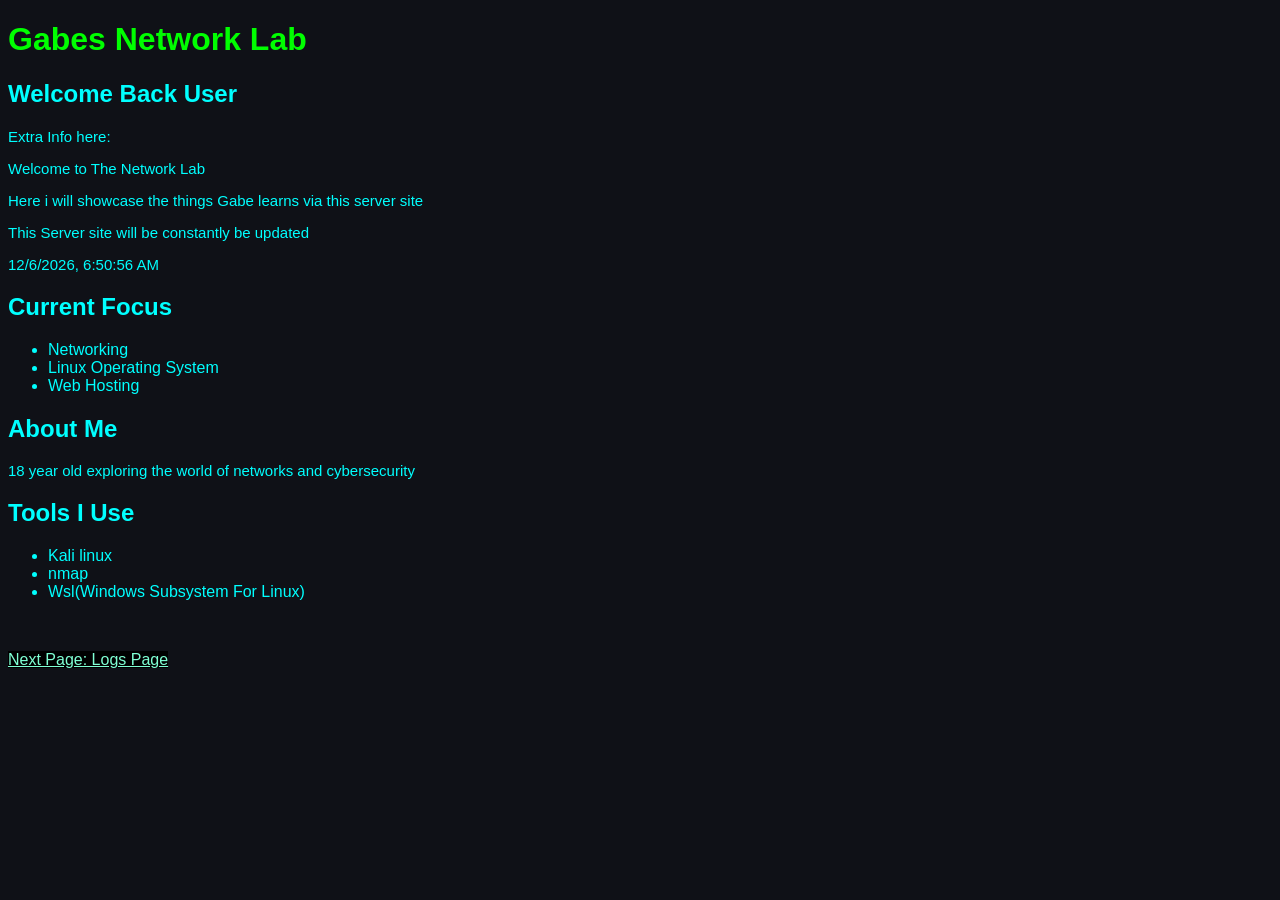
==== index.html @ d6b814b8 "inital website setup" ====
<!DOCTYPE html>
<html lang="en">
<head>
    <meta charset="UTF-8">
    <meta name="viewport" content="width=device-width, initial-scale=1.0">
    <title>Network Server Test</title>
    <link rel="stylesheet" href="style.css">
</head>
<body>
    <h1 id="HNet1">Gabes Network Lab</h1>
    <h2 id="messages"></h2>
    <p id="PNet1">Extra Info here:</p>
    <p>Welcome to The Network  Lab</p>
    <p>Here i will showcase the things Gabe learns via this server site</p>
    <p>This Server site will be constantly be updated</p>
    <p id="clock"></p>
    <h2>Current Focus</h2>
    <ul>
        <li>Networking</li>
        <li>Linux Operating System</li>
        <li>Web Hosting</li>
    </ul>
    <h2>About Me</h2>

    <p>18 year old exploring the world of networks and cybersecurity</p>
    
    <h2>Tools I Use</h2>
    <ul>
        <li>Kali linux</li>
        <li>nmap</li>
        <li>Wsl(Windows Subsystem For Linux)</li>
    </ul>
    
    <div class="bottom-link"><a href="Logs.html">Next Page: Logs Page</a>
    </div>
    <script src="script.js"></script>
</body>
</html>
---- style.css ----
body{
    background-color: #0f1117;
    color: cyan;
    font-family: Arial, Helvetica, sans-serif;
}

h1{
    color: lime;
}

a{
    color: orangered;
    background-color: black;
    color: aquamarine;
    font-family:'Lucida Sans', 'Lucida Sans Regular', 'Lucida Grande', 'Lucida Sans Unicode', Geneva, Verdana, sans-serif ;

}
a:hover{
    color: red;
    transition: 0.3s;
}

p{
    font-size: 15px;
    
}

.bottom-link{
    margin-top: 50px;
}

nav{
    display: flex;
    justify-content: center;
    gap: 20px;
    margin-bottom: 30px;
}

.card{
    border: 2px solid aquamarine;
    padding: 20px;
    margin: 20px;
    border-radius: 10px;
}
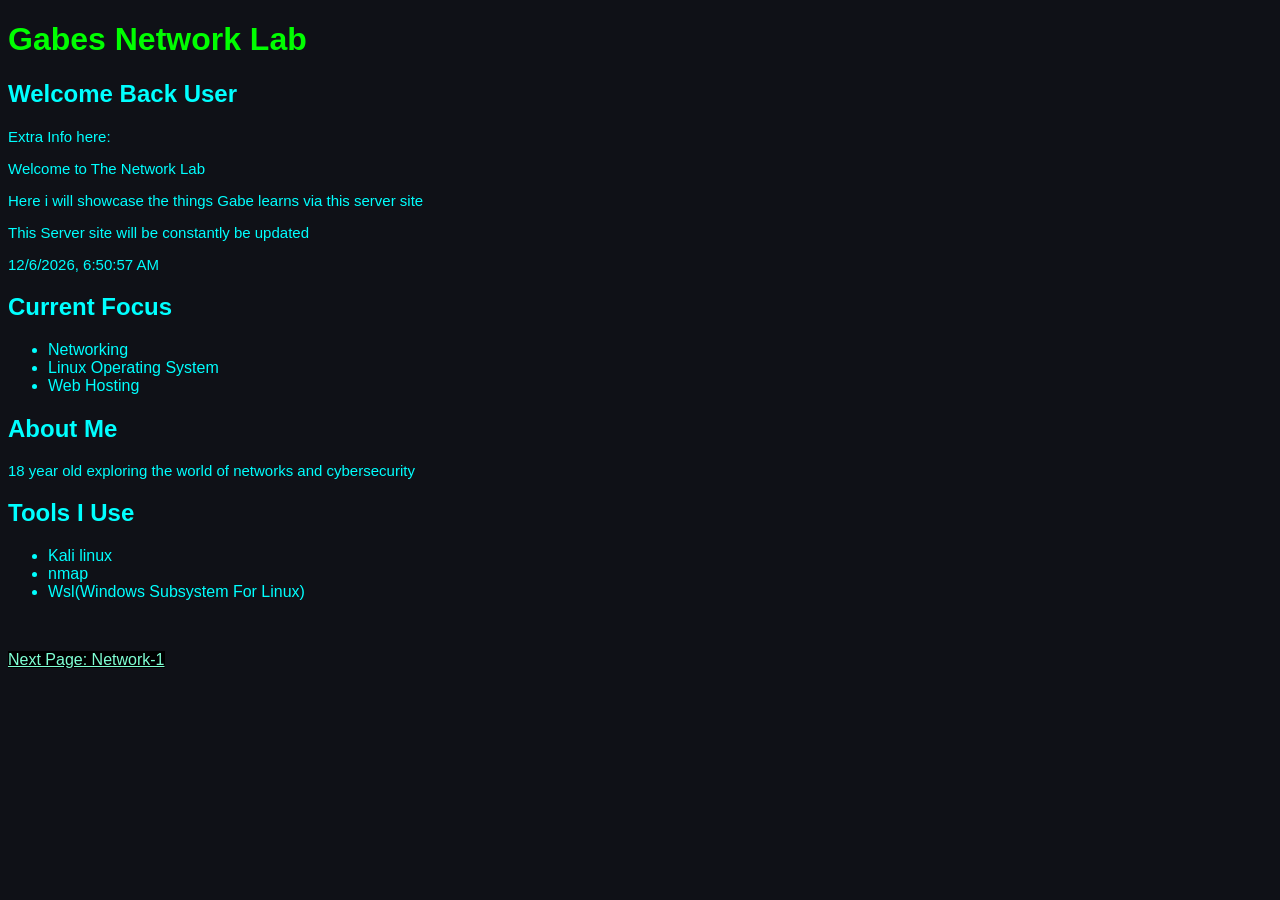
==== commit dbc3cea5: "Added Network Toolkit repo link to bottom navigation" ====
--- a/index.html
+++ b/index.html
@@ -1,38 +1,38 @@
-<!DOCTYPE html>
-<html lang="en">
-<head>
-    <meta charset="UTF-8">
-    <meta name="viewport" content="width=device-width, initial-scale=1.0">
-    <title>Network Server Test</title>
-    <link rel="stylesheet" href="style.css">
-</head>
-<body>
-    <h1 id="HNet1">Gabes Network Lab</h1>
-    <h2 id="messages"></h2>
-    <p id="PNet1">Extra Info here:</p>
-    <p>Welcome to The Network  Lab</p>
-    <p>Here i will showcase the things Gabe learns via this server site</p>
-    <p>This Server site will be constantly be updated</p>
-    <p id="clock"></p>
-    <h2>Current Focus</h2>
-    <ul>
-        <li>Networking</li>
-        <li>Linux Operating System</li>
-        <li>Web Hosting</li>
-    </ul>
-    <h2>About Me</h2>
-
-    <p>18 year old exploring the world of networks and cybersecurity</p>
-    
-    <h2>Tools I Use</h2>
-    <ul>
-        <li>Kali linux</li>
-        <li>nmap</li>
-        <li>Wsl(Windows Subsystem For Linux)</li>
-    </ul>
-    
-    <div class="bottom-link"><a href="Logs.html">Next Page: Logs Page</a>
-    </div>
-    <script src="script.js"></script>
-</body>
+<!DOCTYPE html>
+<html lang="en">
+<head>
+    <meta charset="UTF-8">
+    <meta name="viewport" content="width=device-width, initial-scale=1.0">
+    <title>Network Server Test</title>
+    <link rel="stylesheet" href="style.css">
+</head>
+<body>
+    <h1 id="HNet1">Gabes Network Lab</h1>
+    <h2 id="messages"></h2>
+    <p id="PNet1">Extra Info here:</p>
+    <p>Welcome to The Network  Lab</p>
+    <p>Here i will showcase the things Gabe learns via this server site</p>
+    <p>This Server site will be constantly be updated</p>
+    <p id="clock"></p>
+    <h2>Current Focus</h2>
+    <ul>
+        <li>Networking</li>
+        <li>Linux Operating System</li>
+        <li>Web Hosting</li>
+    </ul>
+    <h2>About Me</h2>
+
+    <p>18 year old exploring the world of networks and cybersecurity</p>
+    
+    <h2>Tools I Use</h2>
+    <ul>
+        <li>Kali linux</li>
+        <li>nmap</li>
+        <li>Wsl(Windows Subsystem For Linux)</li>
+    </ul>
+    
+    <div class="bottom-link"><a href="Network1.html">Next Page: Network-1</a>
+    </div>
+    <script src="script.js"></script>
+</body>
 </html>
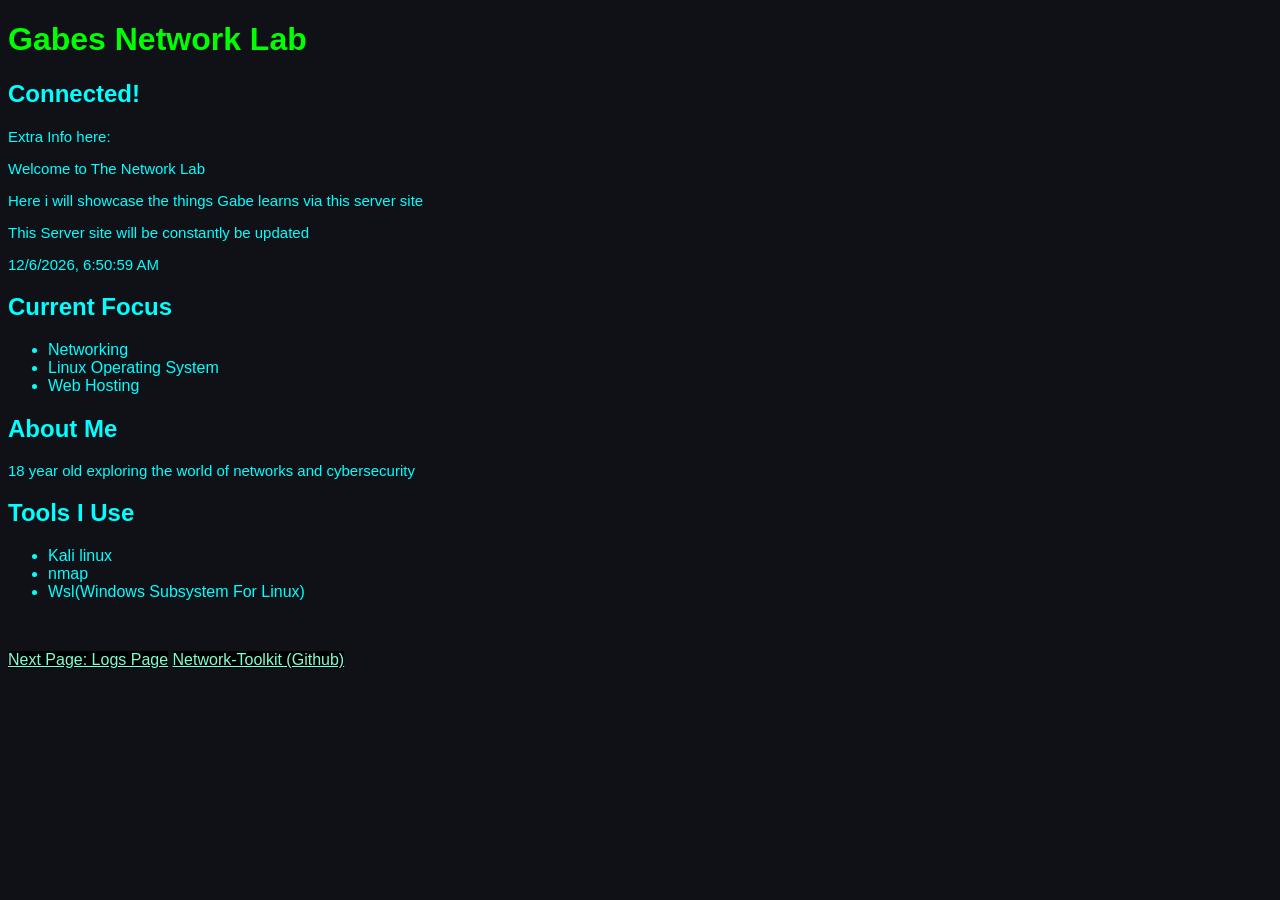
==== commit 72359ca2: "Manually fixed and verified code layout for index and logs" ====
--- a/index.html
+++ b/index.html
@@ -31,7 +31,8 @@
         <li>Wsl(Windows Subsystem For Linux)</li>
     </ul>
     
-    <div class="bottom-link"><a href="Network1.html">Next Page: Network-1</a>
+    <div class="bottom-link"><a href="Logs.html">Next Page: Logs Page</a>
+        <a href="https://github.com/Gabeology07/Metwork-Toolkit" target="_blank" class="bottom-link">Network-Toolkit (Github)</a>
     </div>
     <script src="script.js"></script>
 </body>
--- a/style.css
+++ b/style.css
@@ -1,44 +1,31 @@
-body{
-    background-color: #0f1117;
-    color: cyan;
-    font-family: Arial, Helvetica, sans-serif;
-}
-
-h1{
-    color: lime;
-}
-
-a{
-    color: orangered;
-    background-color: black;
-    color: aquamarine;
-    font-family:'Lucida Sans', 'Lucida Sans Regular', 'Lucida Grande', 'Lucida Sans Unicode', Geneva, Verdana, sans-serif ;
-
-}
-a:hover{
-    color: red;
-    transition: 0.3s;
-}
-
-p{
-    font-size: 15px;
-    
-}
-
-.bottom-link{
-    margin-top: 50px;
-}
-
-nav{
-    display: flex;
-    justify-content: center;
-    gap: 20px;
-    margin-bottom: 30px;
-}
-
-.card{
-    border: 2px solid aquamarine;
-    padding: 20px;
-    margin: 20px;
-    border-radius: 10px;
-}
+body{
+    background-color: #0f1117;
+    color: cyan;
+    font-family: Arial, Helvetica, sans-serif;
+}
+
+h1{
+    color: lime;
+}
+
+a{
+    color: orangered;
+    background-color: black;
+    color: aquamarine;
+    font-family:'Lucida Sans', 'Lucida Sans Regular', 'Lucida Grande', 'Lucida Sans Unicode', Geneva, Verdana, sans-serif ;
+
+}
+a:hover{
+    color: red;
+    transition: 0.3s;
+}
+
+p{
+    font-size: 15px;
+    
+}
+
+.bottom-link{
+    margin-top: 50px;
+}
+
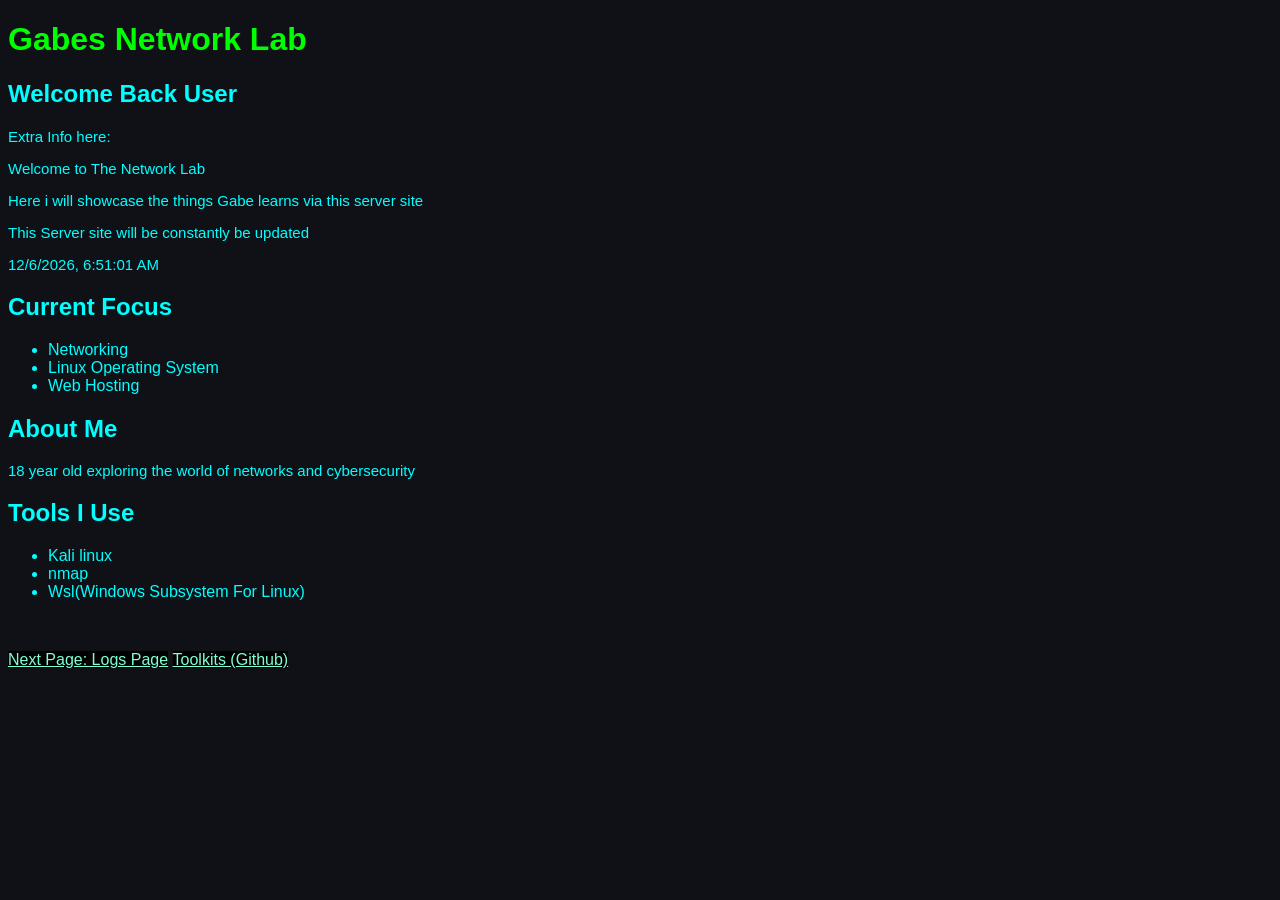
==== commit d7807ab5: "Manually added changes to Toolkit name" ====
--- a/index.html
+++ b/index.html
@@ -32,7 +32,7 @@
     </ul>
     
     <div class="bottom-link"><a href="Logs.html">Next Page: Logs Page</a>
-        <a href="https://github.com/Gabeology07/Metwork-Toolkit" target="_blank" class="bottom-link">Network-Toolkit (Github)</a>
+        <a href="https://github.com/Gabeology/Metwork-Toolkit" target="_blank" class="bottom-link">Toolkits (Github)</a>
     </div>
     <script src="script.js"></script>
 </body>
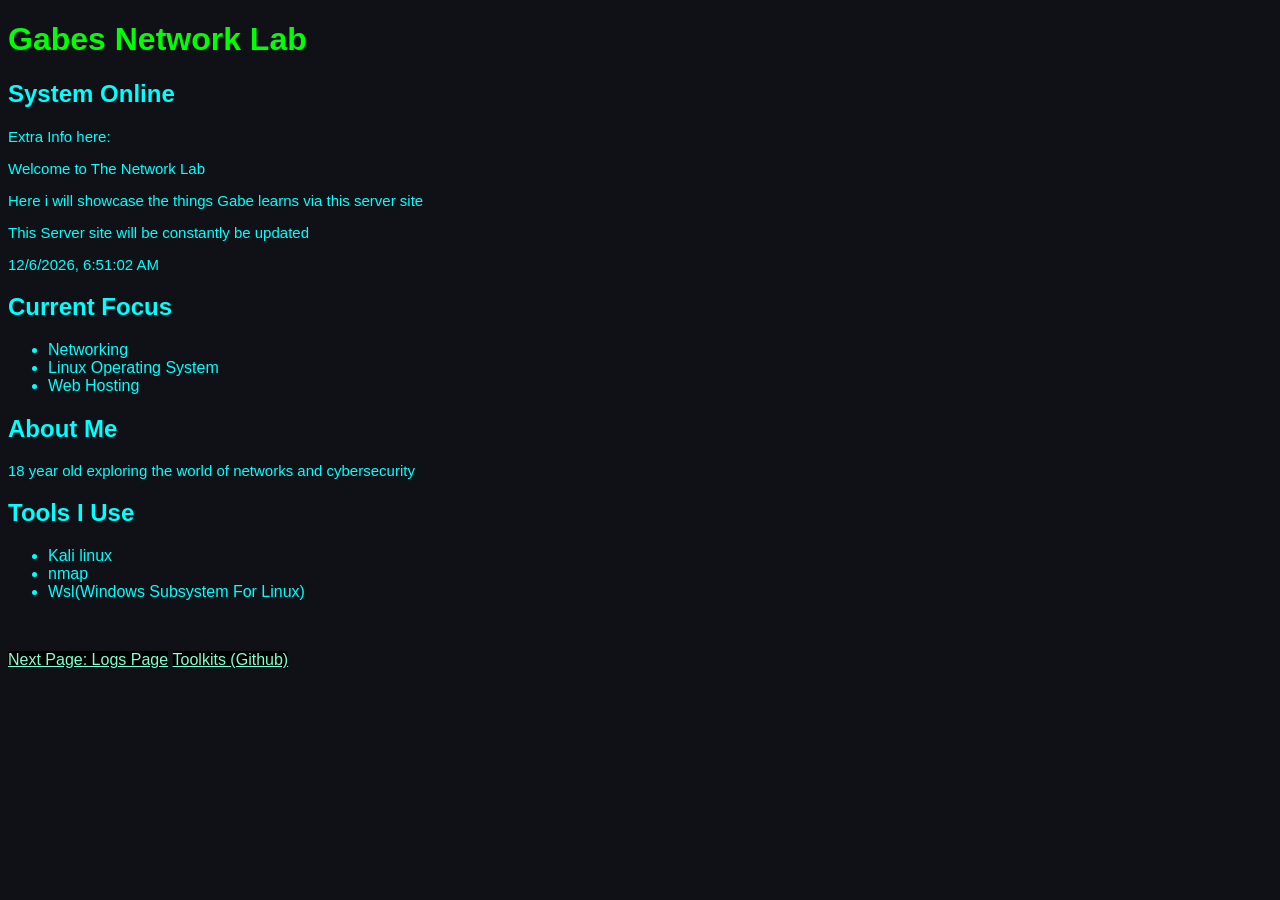
==== commit 950477c2: "Fix image path and updated Toolkit link" ====
--- a/index.html
+++ b/index.html
@@ -32,7 +32,7 @@
     </ul>
     
     <div class="bottom-link"><a href="Logs.html">Next Page: Logs Page</a>
-        <a href="https://github.com/Gabeology/Metwork-Toolkit" target="_blank" class="bottom-link">Toolkits (Github)</a>
+        <a href="https://github.com/Gabeology/Network-Toolkit" target="_blank" class="bottom-link">Toolkits (Github)</a>
     </div>
     <script src="script.js"></script>
 </body>
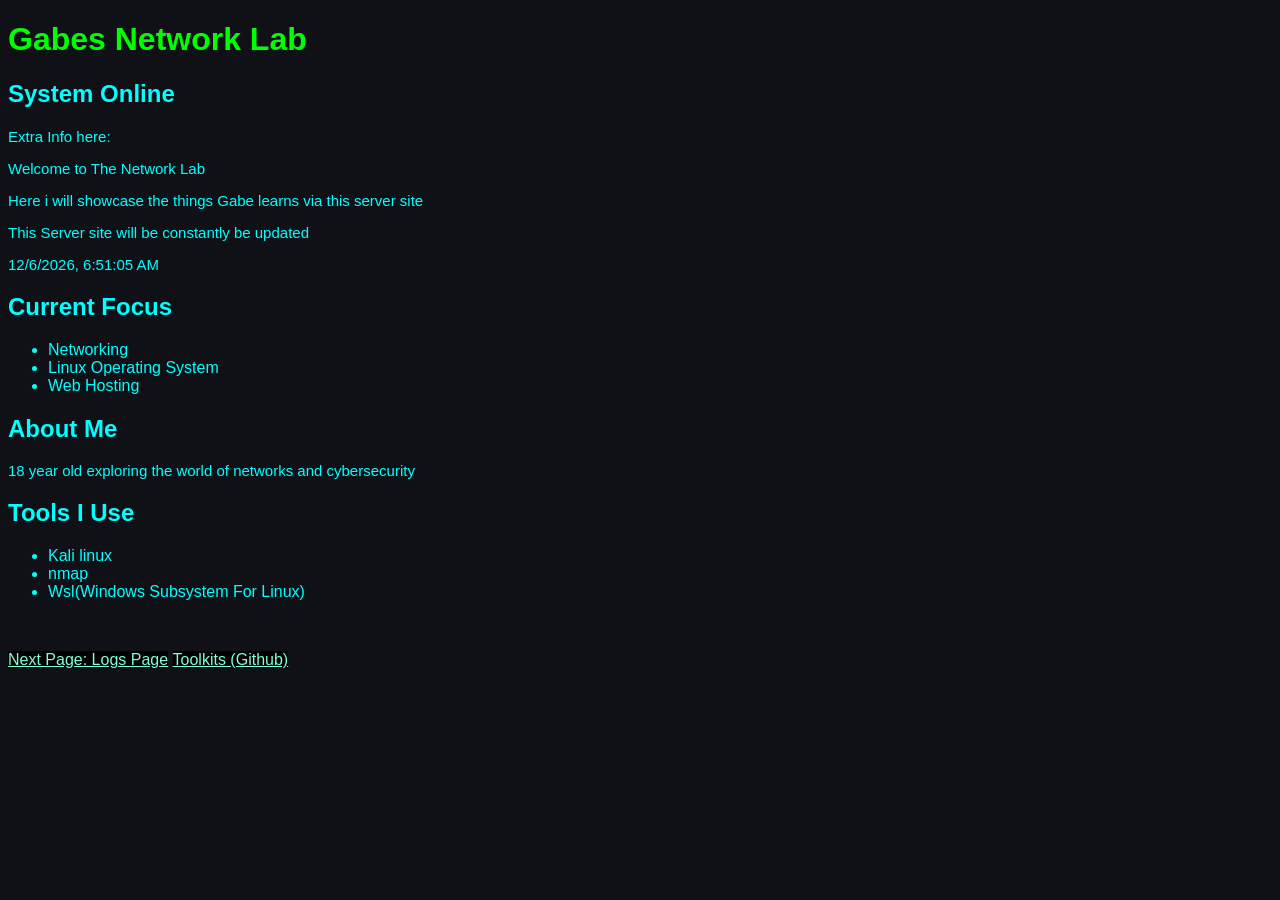
==== commit f7e1c88a: "Connect action button to live Render toolkit backend" ====
--- a/index.html
+++ b/index.html
@@ -32,7 +32,7 @@
     </ul>
     
     <div class="bottom-link"><a href="Logs.html">Next Page: Logs Page</a>
-        <a href="https://github.com/Gabeology/Network-Toolkit" target="_blank" class="bottom-link">Toolkits (Github)</a>
+        <a href="https://toolkit-vsjd.onrender.com" target="_blank" class="bottom-link">Toolkits (Github)</a>
     </div>
     <script src="script.js"></script>
 </body>
